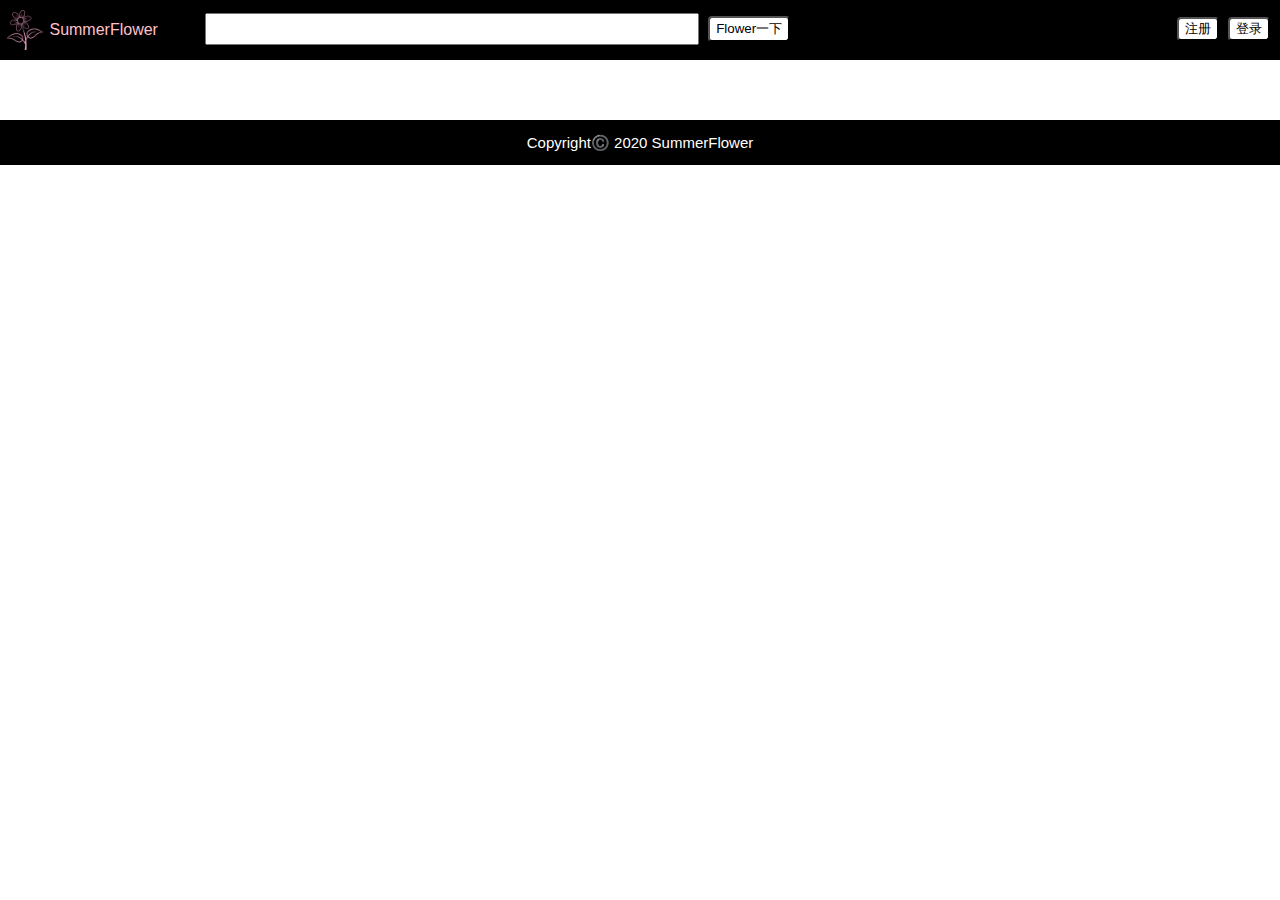
==== client/movieDetails.html @ c116c289 "Merge branch 'master' of https://github.com/GraceeFlower/tw-movie-theater-SummerFlower" ====
<!DOCTYPE html>
<html lang="en">
  <head>
    <meta charset="UTF-8" />
    <meta name="viewport" content="width=device-width, initial-scale=1.0" />
    <meta http-equiv="X-UA-Compatible" content="ie=edge" />

    <title>Document</title>

    <link rel="stylesheet" href="./style/index.css">
    <link rel="stylesheet" href="style/globalTitle.css" />
    <link rel="stylesheet" href="style/movieDeatailContent.css">
  </head>
  <body>
    <!--
    拷贝自index.html文件 header内容应完全一样 
    并且css js文件也应该一样，
    因为所有需求在详情页也要满足
  -->
    <header class="global-title">
      <!--此处还需要加点回主页的方法 -->
      <div class="top-logo">
        <a href="./index.html"><img class="top-logo-icon" src="static/flower.png" /></a>
        <a href="./index.html" class="top-logo-name">SummerFlower</a>
      </div>
      <div class="top-search">
        <!--此处不知道是不是需要表单，因为数据需要到数据库搜索
      需要加一个div用于输入数据时显示可选选项。
      -->
        <input type="text" name="search-text" class="top-search-input" autocomplete="off"/>
        <div class="search-suggest">
          <ul class="search-suggest-list"></ul>
        </div>
        <input type="button" name="search-button" class="top-search-button" value="Flower一下" onclick="searchOperate()" />
      </div>
      <div class="top-sign">
        <!-- 此处没有后续页面，只留两个按钮 -->
        <input type="button" name="sign-up" value="注册" class="top-sign-button" />
        <input type="button" name="sign-in" value="登录" class="top-sign-button" />
      </div>
    </header>
    <div class="detail-page-content">
      <!-- <h1 class="movie-title-and-date"></h1>
      <div class="movie-poster-and-detail">
        <div class="movie-poster"></div>
        <div class="movie-detail"></div>
        <div class="movie-watch-link"></div>
      </div>
      <div class="movie-story-intro"></div>
      <div class="movie-reviews"></div> -->
    </div>
    <div class="similar-movie-recommend"></div>
    <footer>Copyright©️ 2020 SummerFlower</footer>
  </body>
  <script src="./script/ajax.js"></script>
  <script src="./script/detailTitle.js"></script>
  <script src="./script/detailContent.js"></script>
</html>
---- client/style/index.css ----
body {
  margin: 0;
  padding: 0;
  font-family: Arial, Helvetica, sans-serif;
}

a {
  text-decoration: none;
}

ul {
  margin: 0;
  padding: 0;
  list-style: none;
}

h1 {
  margin: 0;
}

footer {
  height: 45px;
  background-color: #000;
  color: #fff;
  line-height: 45px;
  font-size: 15px;
  text-align: center;
  font-family: sans-serif;
}
---- client/style/globalTitle.css ----
.global-title {
  display: flex;
  padding: 5px;
  height: 50px;
  background-color: #000;
}

.top-logo {
  flex: 0 0 200px;
  width: 200px;
}

.top-logo-icon {
  margin-top: 5px;
  height: 40px;
}

.top-logo > a {
  vertical-align: middle;
  color: pink;
  cursor: pointer;
}

.top-search {
  flex: 1;
  line-height: 45px;
}

.top-search-input {
  height: 26px;
  width: 50%;
}

.top-search-button {
  height: 26px;
  margin-left: 5px;
  border-radius: 4px;
  background-color: #fff;
  cursor: pointer;
  outline: none;
}

.top-sign {
  line-height: 45px;
}

.top-sign .top-sign-button {
  margin-right: 5px;
  border-radius: 4px;
  background-color: white;
}

.search-suggest{
  /* display: block; */
  display: none;
  position: absolute;
  margin:0;
  height:auto;
  width: 40%;
  z-index: 999;
  background-color: white;
}

.suggest-item{
  height:80px;
  cursor: pointer;
}

.suggest-item .suggest-item-img{
  height:75px;
  width: auto;
}
.suggest-item .suggest-item-name{
  margin-left:5px;
  font-size: 16px;
}
.suggest-item .suggest-item-rating{
  margin-left:5px;
  font-size: 14px;
  color: #f3ab3a;
}
---- client/style/movieDeatailContent.css ----
.detail-page-content {
  padding: 30px 10%;
}

.detail-page-content h1 {
  margin-bottom: 30px;
  font-size: 23px;
  font-weight: 300;
}

.movie-poster-and-detail {
  display: flex;
}

.movie-poster {
  padding: 10px 85px 10px 10px;
}

.movie-poster img {
  width: 145px;
}

.movie-detail {
  font-size: 14px;
}

.movie-detail div {
  margin: 6px 0;
}

.movie-detail .detail-name {
  font-weight: bold;
}

.movie-story-intro p{
  font-size: 14px;
  text-indent: 29px;
}

.detail-page-content .item-title {
  display: inline-block;
  padding: 0 10px;
  height: 30px;
  border-radius: 4px;
  line-height: 30px;
  font-size: 16px;
  text-align: center;
  background: #777;
  color: #fff;
}

.comment-list {
  margin: 20px 0;
  width: 65%;
}

.commenter-info img {
  height: 30px;
}

.commenter-name, .comment-title {
  display: inline-block;
  font-size: 13px;
}

.comment-title {
  background: yellowgreen;
  color: #fff;
  padding: 4px 10px;
  font-weight: bold;
  height: 20px;
  line-height: 20px;
  border-radius: 4px;
  margin: 0 4px;
}

.comment-text {
  font-size: 14px;
  margin: 20px 0;
}
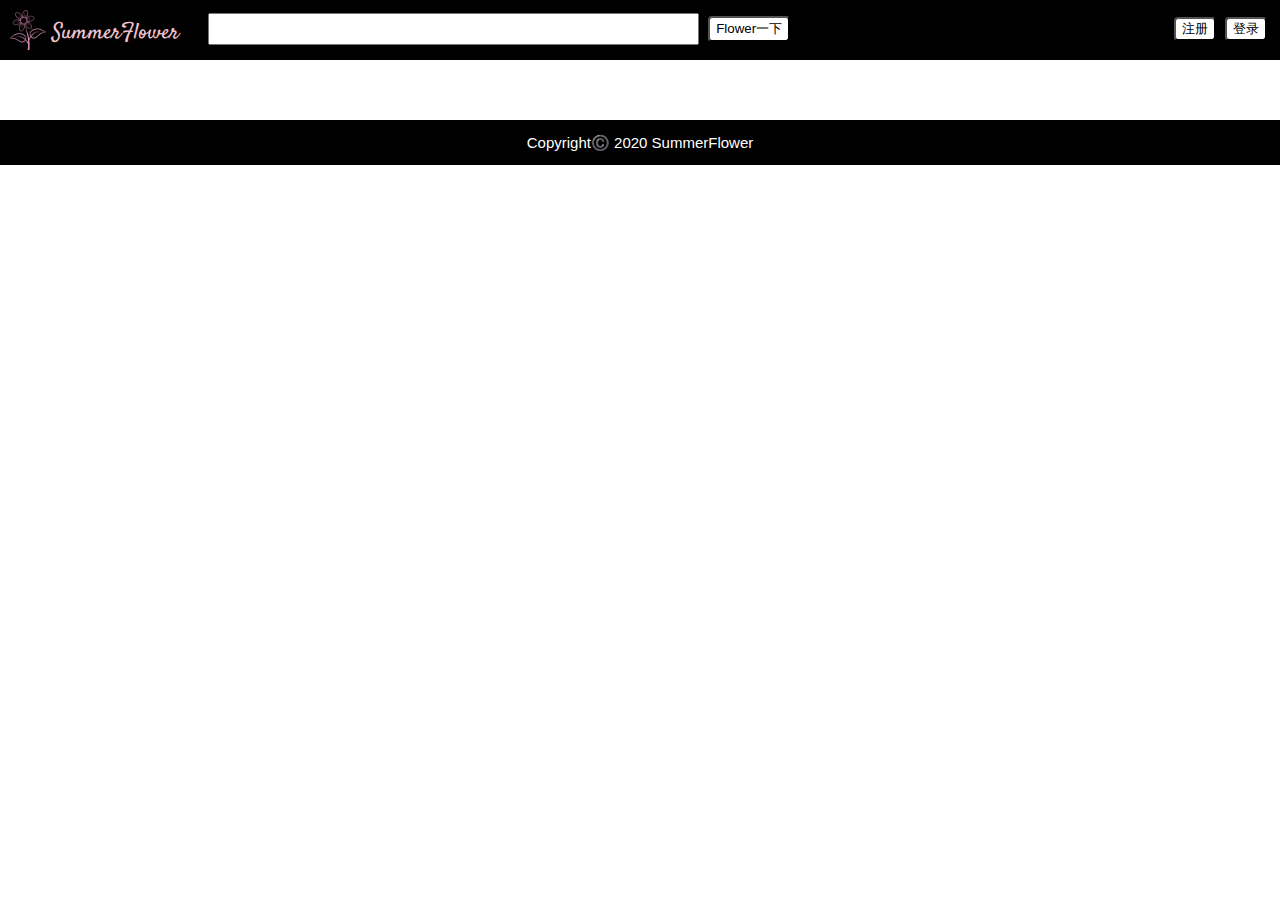
==== commit bb722476: "[wm] fix-#1: refresh the color & font family of the logo" ====
--- a/client/movieDetails.html
+++ b/client/movieDetails.html
@@ -6,10 +6,11 @@
     <meta http-equiv="X-UA-Compatible" content="ie=edge" />
 
     <title>Document</title>
-
-    <link rel="stylesheet" href="./style/index.css">
-    <link rel="stylesheet" href="style/globalTitle.css" />
-    <link rel="stylesheet" href="style/movieDeatailContent.css">
+    
+    <link href="https://fonts.font.im/css?family=Satisfy" rel="stylesheet">
+    <link rel="stylesheet" href="./style/index.css" />
+    <link rel="stylesheet" href="./style/globalTitle.css" />
+    <link rel="stylesheet" href="./style/movieDeatailContent.css" />
   </head>
   <body>
     <!--
@@ -39,17 +40,10 @@
         <input type="button" name="sign-in" value="登录" class="top-sign-button" />
       </div>
     </header>
-    <div class="detail-page-content">
-      <!-- <h1 class="movie-title-and-date"></h1>
-      <div class="movie-poster-and-detail">
-        <div class="movie-poster"></div>
-        <div class="movie-detail"></div>
-        <div class="movie-watch-link"></div>
-      </div>
-      <div class="movie-story-intro"></div>
-      <div class="movie-reviews"></div> -->
+    <div class="detail-page">
+      <div class="detail-page-content"></div>
+      <div class="similar-movie-recommend"></div>
     </div>
-    <div class="similar-movie-recommend"></div>
     <footer>Copyright©️ 2020 SummerFlower</footer>
   </body>
   <script src="./script/ajax.js"></script>
--- a/client/style/globalTitle.css
+++ b/client/style/globalTitle.css
@@ -1,6 +1,6 @@
 .global-title {
   display: flex;
-  padding: 5px;
+  padding: 5px 8px;
   height: 50px;
   background-color: #000;
 }
@@ -17,7 +17,9 @@
 
 .top-logo > a {
   vertical-align: middle;
-  color: pink;
+  font-family: 'Satisfy', cursive, sans-serif;
+  font-size: 22px;
+  color:  #f1c4cd;
   cursor: pointer;
 }
 
--- a/client/style/movieDeatailContent.css
+++ b/client/style/movieDeatailContent.css
@@ -1,4 +1,4 @@
-.detail-page-content {
+.detail-page {
   padding: 30px 10%;
 }
 
@@ -37,7 +37,8 @@
   text-indent: 29px;
 }
 
-.detail-page-content .item-title {
+.detail-page-content .item-title, 
+.similar-movie-recommend .item-title {
   display: inline-block;
   padding: 0 10px;
   height: 30px;
@@ -66,7 +67,7 @@
 .comment-title {
   background: yellowgreen;
   color: #fff;
-  padding: 4px 10px;
+  padding: 4px 5px;
   font-weight: bold;
   height: 20px;
   line-height: 20px;
@@ -75,6 +76,33 @@
 }
 
 .comment-text {
+  font-size: 13px;
+  margin: 9px 0 25px;
+}
+
+.comment-text:first-letter {
+  font-size: 17px;
+}
+
+.similar-movie-list {
+  display: flex;
+  padding: 2%;
+  justify-content: center;
+  flex-wrap: wrap;
+}
+
+.similar-movie-list li {
+  margin: 5px 3%;
+  text-align: center;
   font-size: 14px;
-  margin: 20px 0;
+}
+
+.similar-movie-list img {
+  width: 110px;
+  height: 160px;
+}
+
+.similar-movie-average {
+  font-weight: bold;
+  color: #2474b5;
 }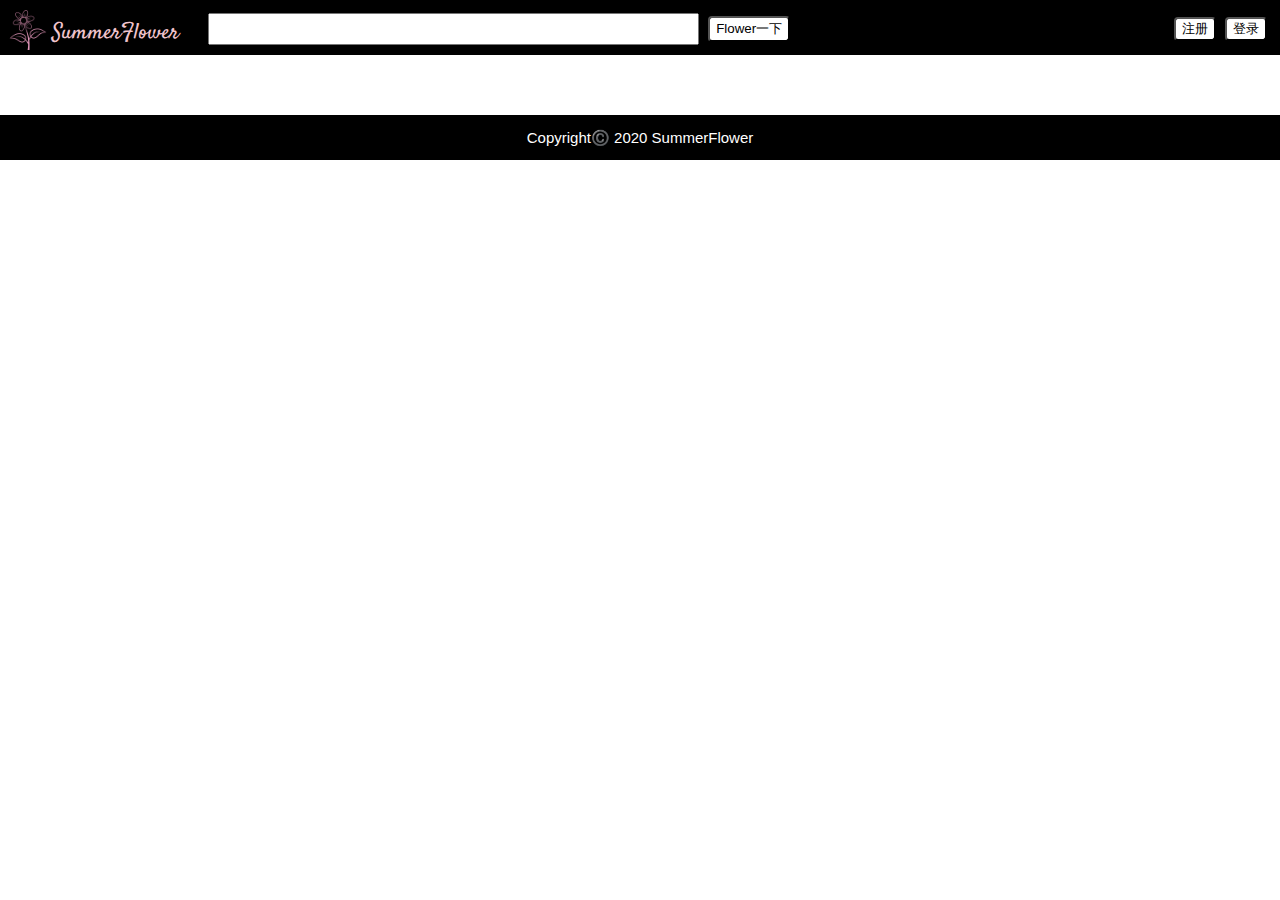
==== commit 7c28fba5: "[wm] fix-#4: delete the useless code" ====
--- a/client/movieDetails.html
+++ b/client/movieDetails.html
@@ -4,30 +4,20 @@
     <meta charset="UTF-8" />
     <meta name="viewport" content="width=device-width, initial-scale=1.0" />
     <meta http-equiv="X-UA-Compatible" content="ie=edge" />
+    <title>Detail</title>
 
-    <title>Document</title>
-    
     <link href="https://fonts.font.im/css?family=Satisfy" rel="stylesheet">
     <link rel="stylesheet" href="./style/index.css" />
     <link rel="stylesheet" href="./style/globalTitle.css" />
     <link rel="stylesheet" href="./style/movieDeatailContent.css" />
   </head>
   <body>
-    <!--
-    拷贝自index.html文件 header内容应完全一样 
-    并且css js文件也应该一样，
-    因为所有需求在详情页也要满足
-  -->
     <header class="global-title">
-      <!--此处还需要加点回主页的方法 -->
       <div class="top-logo">
         <a href="./index.html"><img class="top-logo-icon" src="static/flower.png" /></a>
         <a href="./index.html" class="top-logo-name">SummerFlower</a>
       </div>
       <div class="top-search">
-        <!--此处不知道是不是需要表单，因为数据需要到数据库搜索
-      需要加一个div用于输入数据时显示可选选项。
-      -->
         <input type="text" name="search-text" class="top-search-input" autocomplete="off"/>
         <div class="search-suggest">
           <ul class="search-suggest-list"></ul>
@@ -35,7 +25,6 @@
         <input type="button" name="search-button" class="top-search-button" value="Flower一下" onclick="searchOperate()" />
       </div>
       <div class="top-sign">
-        <!-- 此处没有后续页面，只留两个按钮 -->
         <input type="button" name="sign-up" value="注册" class="top-sign-button" />
         <input type="button" name="sign-in" value="登录" class="top-sign-button" />
       </div>
--- a/client/style/globalTitle.css
+++ b/client/style/globalTitle.css
@@ -1,7 +1,7 @@
 .global-title {
   display: flex;
   padding: 5px 8px;
-  height: 50px;
+  height: 45px;
   background-color: #000;
 }
 
@@ -33,6 +33,14 @@
   width: 50%;
 }
 
+.top-search-input:focus + .search-suggest{
+  display: block;
+}
+
+.search-suggest:hover {
+  display: block;
+}
+
 .top-search-button {
   height: 26px;
   margin-left: 5px;
@@ -53,7 +61,6 @@
 }
 
 .search-suggest{
-  /* display: block; */
   display: none;
   position: absolute;
   margin:0;
@@ -64,20 +71,32 @@
 }
 
 .suggest-item{
-  height:80px;
+  display: flex;
+  height:95px;
+  line-height: 95px;
   cursor: pointer;
 }
 
-.suggest-item .suggest-item-img{
-  height:75px;
-  width: auto;
+.suggest-item:hover {
+  background-color: #eee;
 }
+
+.suggest-item:hover .suggest-item-name {
+  font-size: 18px;
+}
+
+.suggest-item img{
+  height: 100%;
+  width: 74px;
+}
+
 .suggest-item .suggest-item-name{
-  margin-left:5px;
+  margin-left: 20px;
   font-size: 16px;
 }
+
 .suggest-item .suggest-item-rating{
-  margin-left:5px;
+  margin-left: 9px;
   font-size: 14px;
   color: #f3ab3a;
 }
--- a/client/style/movieDeatailContent.css
+++ b/client/style/movieDeatailContent.css
@@ -42,8 +42,8 @@
   display: inline-block;
   padding: 0 10px;
   height: 30px;
+  line-height: 30px;
   border-radius: 4px;
-  line-height: 30px;
   font-size: 16px;
   text-align: center;
   background: #777;
@@ -65,19 +65,19 @@
 }
 
 .comment-title {
+  margin: 0 4px;
+  padding: 4px 6px;
+  line-height: 18px;
+  border-radius: 5px;
+  color: #fff;
+  font-size: 12px;
+  font-weight: bold;
   background: yellowgreen;
-  color: #fff;
-  padding: 4px 5px;
-  font-weight: bold;
-  height: 20px;
-  line-height: 20px;
-  border-radius: 4px;
-  margin: 0 4px;
 }
 
 .comment-text {
+  margin: 9px 0 25px;
   font-size: 13px;
-  margin: 9px 0 25px;
 }
 
 .comment-text:first-letter {
@@ -86,15 +86,16 @@
 
 .similar-movie-list {
   display: flex;
-  padding: 2%;
+  padding: 2% 0;
+  flex-wrap: wrap;
   justify-content: center;
-  flex-wrap: wrap;
 }
 
 .similar-movie-list li {
   margin: 5px 3%;
   text-align: center;
   font-size: 14px;
+  cursor: pointer;
 }
 
 .similar-movie-list img {
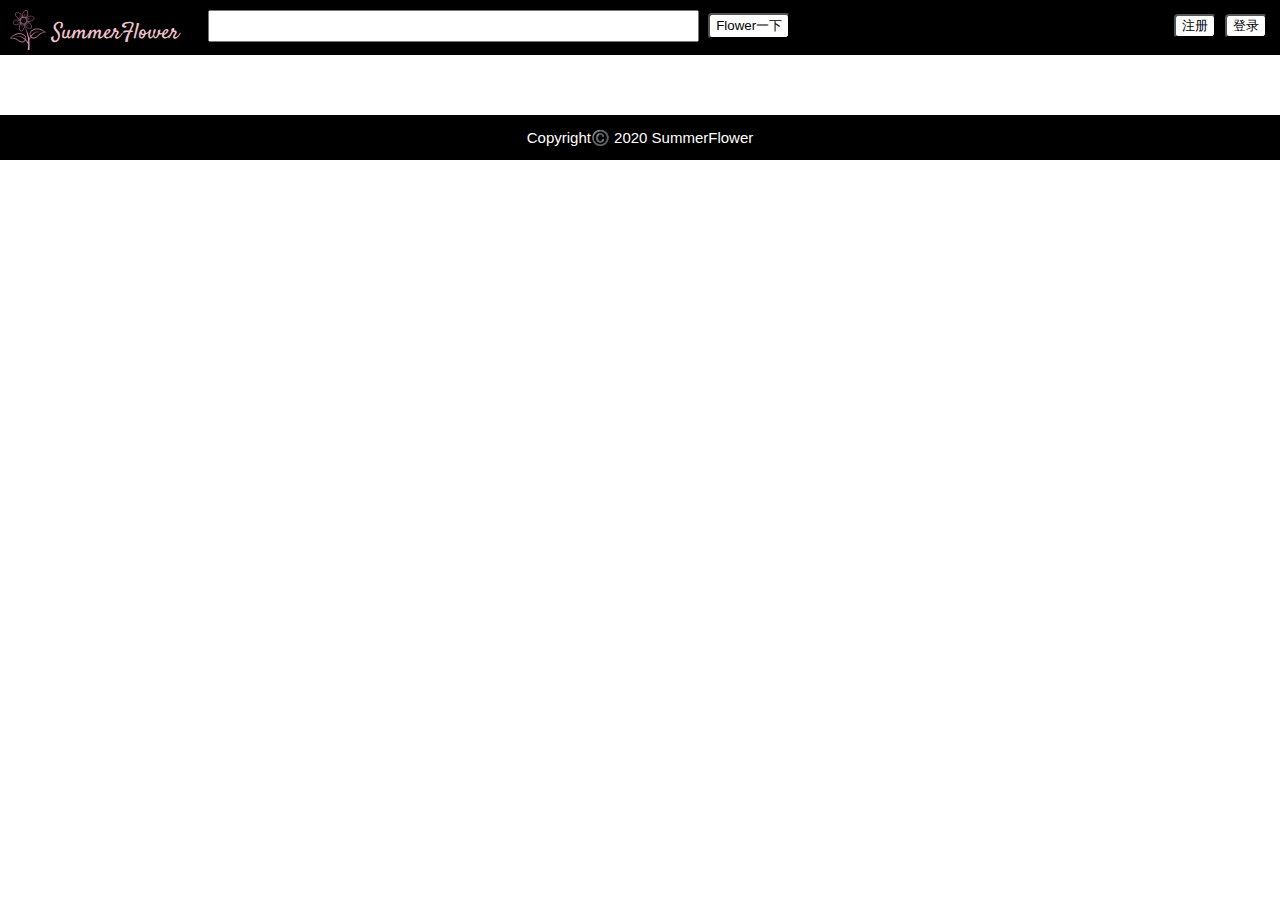
==== commit 05f7f2e3: "[zmc] refactor-#1 refactor format string and for loop function" ====
--- a/client/movieDetails.html
+++ b/client/movieDetails.html
@@ -1,41 +1,45 @@
 <!DOCTYPE html>
 <html lang="en">
-  <head>
-    <meta charset="UTF-8" />
-    <meta name="viewport" content="width=device-width, initial-scale=1.0" />
-    <meta http-equiv="X-UA-Compatible" content="ie=edge" />
-    <title>Detail</title>
 
-    <link href="https://fonts.font.im/css?family=Satisfy" rel="stylesheet">
-    <link rel="stylesheet" href="./style/index.css" />
-    <link rel="stylesheet" href="./style/globalTitle.css" />
-    <link rel="stylesheet" href="./style/movieDeatailContent.css" />
-  </head>
-  <body>
-    <header class="global-title">
-      <div class="top-logo">
-        <a href="./index.html"><img class="top-logo-icon" src="static/flower.png" /></a>
-        <a href="./index.html" class="top-logo-name">SummerFlower</a>
+<head>
+  <meta charset="UTF-8" />
+  <meta name="viewport" content="width=device-width, initial-scale=1.0" />
+  <meta http-equiv="X-UA-Compatible" content="ie=edge" />
+  <meta name="referrer" content="no-referrer" />
+  <title>Detail</title>
+
+  <link href="https://fonts.font.im/css?family=Satisfy" rel="stylesheet">
+  <link rel="stylesheet" href="./style/index.css" />
+  <link rel="stylesheet" href="./style/globalTitle.css" />
+  <link rel="stylesheet" href="./style/movieDeatailContent.css" />
+</head>
+
+<body>
+  <header class="global-title">
+    <div class="top-logo">
+      <a href="./index.html"><img class="top-logo-icon" src="static/flower.png" /></a>
+      <a href="./index.html" class="top-logo-name">SummerFlower</a>
+    </div>
+    <div class="top-search">
+      <input type="text" name="search-text" class="top-search-input" autocomplete="off" />
+      <div class="search-suggest">
+        <ul class="search-suggest-list"></ul>
       </div>
-      <div class="top-search">
-        <input type="text" name="search-text" class="top-search-input" autocomplete="off"/>
-        <div class="search-suggest">
-          <ul class="search-suggest-list"></ul>
-        </div>
-        <input type="button" name="search-button" class="top-search-button" value="Flower一下" onclick="searchOperate()" />
-      </div>
-      <div class="top-sign">
-        <input type="button" name="sign-up" value="注册" class="top-sign-button" />
-        <input type="button" name="sign-in" value="登录" class="top-sign-button" />
-      </div>
-    </header>
-    <div class="detail-page">
-      <div class="detail-page-content"></div>
-      <div class="similar-movie-recommend"></div>
+      <input type="button" name="search-button" class="top-search-button" value="Flower一下" onclick="searchOperate()" />
     </div>
-    <footer>Copyright©️ 2020 SummerFlower</footer>
-  </body>
-  <script src="./script/ajax.js"></script>
-  <script src="./script/detailTitle.js"></script>
-  <script src="./script/detailContent.js"></script>
-</html>
+    <div class="top-sign">
+      <input type="button" name="sign-up" value="注册" class="top-sign-button" />
+      <input type="button" name="sign-in" value="登录" class="top-sign-button" />
+    </div>
+  </header>
+  <div class="detail-page">
+    <div class="detail-page-content"></div>
+    <div class="similar-movie-recommend"></div>
+  </div>
+  <footer>Copyright©️ 2020 SummerFlower</footer>
+</body>
+<script src="./script/ajax.js"></script>
+<script src="./script/detailTitle.js"></script>
+<script src="./script/detailContent.js"></script>
+
+</html>--- a/client/style/index.css
+++ b/client/style/index.css
@@ -14,7 +14,7 @@
   list-style: none;
 }
 
-h1 {
+h1, h5 {
   margin: 0;
 }
 
--- a/client/style/globalTitle.css
+++ b/client/style/globalTitle.css
@@ -19,13 +19,13 @@
   vertical-align: middle;
   font-family: 'Satisfy', cursive, sans-serif;
   font-size: 22px;
-  color:  #f1c4cd;
+  color: #f1c4cd;
   cursor: pointer;
 }
 
 .top-search {
   flex: 1;
-  line-height: 45px;
+  line-height: 40px;
 }
 
 .top-search-input {
@@ -51,7 +51,7 @@
 }
 
 .top-sign {
-  line-height: 45px;
+  line-height: 40px;
 }
 
 .top-sign .top-sign-button {
@@ -63,40 +63,40 @@
 .search-suggest{
   display: none;
   position: absolute;
-  margin:0;
-  height:auto;
+  margin: 0;
+  height: auto;
   width: 40%;
   z-index: 999;
-  background-color: white;
+  background-color: #f5f5f5;
 }
 
 .suggest-item{
   display: flex;
-  height:95px;
+  height: 95px;
   line-height: 95px;
   cursor: pointer;
 }
 
 .suggest-item:hover {
-  background-color: #eee;
+  background-color: #ddd;
 }
 
 .suggest-item:hover .suggest-item-name {
-  font-size: 18px;
+  font-size: 14px;
 }
 
 .suggest-item img{
   height: 100%;
-  width: 74px;
+  width: 71px;
 }
 
 .suggest-item .suggest-item-name{
   margin-left: 20px;
-  font-size: 16px;
+  font-size: 13px;
 }
 
 .suggest-item .suggest-item-rating{
   margin-left: 9px;
-  font-size: 14px;
+  font-size: 12px;
   color: #f3ab3a;
 }
--- a/client/style/movieDeatailContent.css
+++ b/client/style/movieDeatailContent.css
@@ -32,12 +32,50 @@
   font-weight: bold;
 }
 
-.movie-story-intro p{
+.movie-video {
+  display: inline-table;
+  margin-left: 15%;
+  padding: 16px;
+  width: 25%;
+  border-radius: 7px;
+  font-size: 14px;
+}
+
+.movie-video h5 {
+  margin-bottom: 10px;
+  border-bottom: 1px solid;
+  color: lightslategrey;
+  font-size: 18px;
+}
+
+.movie-video li {
+  display: flex;
+  margin-bottom: 5px;
+  justify-content: space-between;
+}
+
+.movie-video a {
+  color: dimgray;
+}
+
+.movie-video a:hover {
+  font-weight: bold;
+}
+
+.movie-video .paying-movie {
+  color: darkgoldenrod;
+}
+
+.movie-video .free-movie {
+  color: yellowgreen;
+}
+
+.movie-story-intro p {
   font-size: 14px;
   text-indent: 29px;
 }
 
-.detail-page-content .item-title, 
+.detail-page-content .item-title,
 .similar-movie-recommend .item-title {
   display: inline-block;
   padding: 0 10px;
@@ -59,7 +97,8 @@
   height: 30px;
 }
 
-.commenter-name, .comment-title {
+.commenter-name,
+.comment-title {
   display: inline-block;
   font-size: 13px;
 }
@@ -88,11 +127,11 @@
   display: flex;
   padding: 2% 0;
   flex-wrap: wrap;
-  justify-content: center;
 }
 
 .similar-movie-list li {
   margin: 5px 3%;
+  width: 110px;
   text-align: center;
   font-size: 14px;
   cursor: pointer;
@@ -105,5 +144,5 @@
 
 .similar-movie-average {
   font-weight: bold;
-  color: #2474b5;
-}+  color: #93b5cf;
+}
